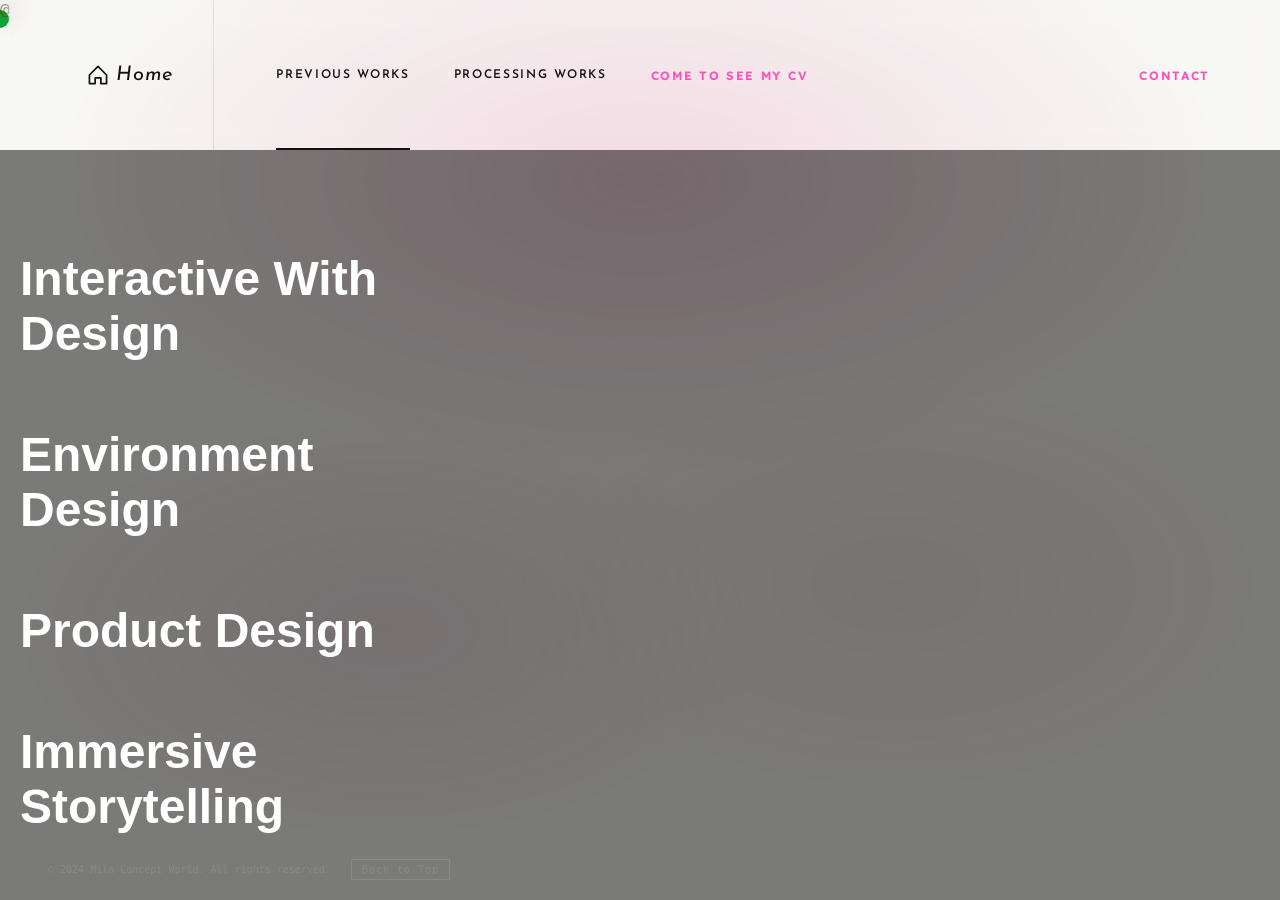
==== MilaConceptworld/Pages/Portfolio/index.html @ c9100c12 "create" ====
@<!DOCTYPE html>
<html lang="zh">
<head>
<meta charset="UTF-8"/>
<meta name="viewport" content="width=device-width, initial-scale=1.0"/>
<title>ABOUT ME</title>
<link href="https://fonts.googleapis.com/css2?family=Fredoka+One&family=DM+Sans:wght@400;600&display=swap" rel="stylesheet"/>
<link rel="preconnect" href="https://fonts.googleapis.com">
<link rel="preconnect" href="https://fonts.gstatic.com" crossorigin>
<link href="https://fonts.googleapis.com/css2?family=Google+Sans+Flex:opsz,wght@6..144,1..1000&family=Josefin+Sans:ital,wght@0,100..700;1,100..700&family=Jost:ital,wght@0,100..900;1,100..900&family=Lexend+Deca:wght@100..900&display=swap" rel="stylesheet">

<link rel="stylesheet" href="style.css"/>
</head>
<body>

    <div class="bg-glow"></div>
        
    <!-- NAV -->
        <div id="cursor"></div>
        <nav>
            <a class="nav-home" href="../../index.html">
                <svg width="14" height="14" viewBox="0 0 14 14" fill="none">
                <path d="M1 7L7 1L13 7V13H9V9H5V13H1V7Z" stroke="#111" stroke-width="1.2" stroke-linejoin="round"/>
                </svg>
                <span>Home</span>
            </a>

            <div class="nav-tabs">
                <button class="tab-btn" href="./index.html" data-tab="previous works">previous works</button>
                <button class="tab-btn" href="./processing-works.html" data-tab="processing works">processing works</button>
                <button class="tab-rightbtn" href="../../index.html" data-tab="see my CV">Come to see my CV</button>
                <button class="tab-rightbtn" href="../../index.html" data-tab="contact">Contact</button>
            </div>
        </nav>
        
        <div class="scroll-wrapper">

            <section class="section-video">
                <div class="show-video">
                    <div class="header-title">
                        <div>
                            <h1>interactive with design</h1>
                        </div>
                        
                    <div>
                            <h1>environment design</h1>
                        </div>

                        <div>
                            <h1>product design</h1>
                        </div>

                        <div>
                            <h1>immersive storytelling</h1>
                        </div>
                    </div>
                    
                    <div class="video-container">
                        <video autoplay muted id="bg-video">
                            <source src="./images/video/spacecraft.mp4" type="video/mp4">
                        </video>
                    </div>
                </div>
            </section>
        
            <section class="section-previousworks">

                 <h1>system design</h1>

                 <div class="previouswork-container">
                    <div class="previouswork">
                        <a href="./organicsystem.html">
                            <img src="./images/organic-waste-system.jpg" alt="previous works"/>
                        </a>
                        <div class="previouswork-description">
                            <h2>urban organic waste monitoring system & collection system design</h2>
                        </div>
                    </div>
                     
                            

                     <div class="previouswork">
                         <a href="./sunpanel.html">
                            <img src="./images/sunpanel-system.jpg" alt="previous works"/>
                         </a>
                         <div class="previouswork-description">
                             <h2>LUMINARA: city cooling system</h2>
                        </div>
                     </div>

                </div>

            </section>

            <section class="section-processingworks">

                <h1>product design</h1>

                <div class="previouswork-container">
                    <div class="previouswork">
                        <a href="./organicsystem.html">
                            <img src="./images/matierialinnovation.jpg" alt="previous works"/>
                        </a>
                        <div class="previouswork-description">
                            <h2>biomaterial innovation product prototype making</h2>
                        </div>
                    </div>
                     
                    <div class="previouswork">
                         <div>
                            <img src="./images/medicalproduct.jpg" alt="previous works"/>
                         </div>
                         <div class="previouswork-description">
                             <h2>HBA1C detector device</h2>
                        </div>
                    </div>

                    <div class="previouswork">
                         <div>
                            <img src="./images/wearableroduct.jpg" alt="previous works"/>
                         </div>
                         <div class="previouswork-description">
                             <h2>muscle repair wearable product</h2>
                        </div>
                    </div>

                    <div class="previouswork">
                         <div>
                            <img src="./images/spacecraft.jpg" alt="previous works"/>
                         </div>
                         <div class="previouswork-description">
                             <h2>reducing temperature equipment</h2>
                        </div>
                    </div>

                </div>

            </section>


        </div>
       

        
</body>

<footer class="page-footer">
        <div class="additional-info">
            <div class="copyright">
                    <p>© 2024 Mila Concept World. All rights reserved.</p>
            </div>
            <button class="back-to-top" onclick="scrollToTop()">Back to Top</button>
        </div>
</footer>

<script src="./interaction.js"></script>


</html>
---- MilaConceptworld/Pages/Portfolio/style.css ----
/* ─────────────────────────────────────
   RESET & VARIABLES
───────────────────────────────────── */
* {
  margin: 0;
  padding: 0;
  box-sizing: border-box;
}

:root {
  --white:  #f5f4f0;
  --black:  #111111;
  --ink:    #0e0e0e;
  --gray:   #888888;
  --line:   rgba(0,0,0,0.1);
  --accent: #ff4eb8;
}

html, body {
  width: 100%;
  background: var(--white);
  overflow-x: hidden;   /* 只锁横向，不锁纵向 */
  font-family: 'DM Mono', monospace;
  color: var(--ink);
}

/* ─────────────────────────────────────
   CUSTOM CURSOR
───────────────────────────────────── */
#cursor {
  position: fixed;
  width: 18px;
  height: 18px;
  background: var(--accent);
  border-radius: 50%;
  pointer-events: none;
  z-index: 99999;
  will-change: left, top;
  transform: translate(-50%, -50%);
  transition:
    width  .18s ease,
    height .18s ease,
    border-radius .18s ease,
    opacity .2s ease;
  mix-blend-mode: difference;
}

#cursor.hover {
  width: 38px;
  height: 38px;
}

#cursor.click {
  width: 12px;
  height: 12px;
}

/* ─────────────────────────────────────
   NAV
───────────────────────────────────── */
nav {
  position: fixed;
  top: 0; left: 0; right: 0;
  z-index: 100;
  display: flex;
  align-items: stretch;
  height: 150px;
  padding: 0 48px;
  pointer-events: none;
}

nav::before {
  content: '';
  position: absolute;
  inset: 0;
  z-index: -1;
  background: rgba(255, 255, 255, 0.253);
  backdrop-filter: blur(12px);
  -webkit-backdrop-filter: blur(12px);
}

.nav-home {
  font-family: 'Josefin Sans', sans-serif;
  display: flex;
  align-items: center;
  gap: 8px;
  text-decoration: none;
  color: var(--black);
  font-size: 20px;
  font-style: italic;
  letter-spacing: 0.04em;
  margin-right: 40px;
  border-right: 1px solid var(--line);
  padding: 0 40px;
  white-space: nowrap;
  transition: opacity .2s;
  pointer-events: all;
}
.nav-home:hover { opacity: 0.5; }
.nav-home svg {
  flex-shrink: 0;
  width: 20px; height: 20px;
}

.nav-tabs {
  display: flex;
  align-items: stretch;
  flex: 1;
  pointer-events: all;
}

.tab-btn {
  font-family: 'Josefin Sans', sans-serif;
  background: none;
  border: none;
  font-weight: 600;
  font-size: 12px;
  letter-spacing: 0.14em;
  text-transform: uppercase;
  color: var(--black);
  padding: 0 22px;
  position: relative;
  transition: color .25s;
  white-space: nowrap;
}
.tab-btn::after {
  content: '';
  position: absolute;
  bottom: 0; left: 22px; right: 22px;
  height: 2px;
  background: var(--black);
  transform: scaleX(0);
  transform-origin: left;
  transition: transform .3s cubic-bezier(.4,0,.2,1);
}
.tab-btn:hover         { color: var(--black); }
.tab-btn.active        { color: var(--black); }
.tab-btn.active::after { transform: scaleX(1); }

.tab-rightbtn {
  font-family: 'Lexend Deca', sans-serif;
  background: none;
  border: none;
  font-weight: 600;
  font-size: 12px;
  letter-spacing: 0.14em;
  text-transform: uppercase;
  color: var(--accent);
  padding: 0 22px;
  position: relative;
  transition: color .25s;
  white-space: nowrap;
}
.tab-rightbtn:hover  { color: var(--black); }
.tab-rightbtn.active { color: var(--black); }

.nav-tabs button:last-child {
  margin-left: auto;
}

/* ─────────────────────────────────────
   ATMOSPHERIC GLOW
───────────────────────────────────── */
.bg-glow {
  position: fixed;
  inset: 0;
  background:
    radial-gradient(ellipse 70% 50% at 50% 20%, rgba(210,70,140,.22) 0%, transparent 65%),
    radial-gradient(ellipse 50% 40% at 30% 70%, rgba(180,60,120,.10) 0%, transparent 60%),
    radial-gradient(ellipse 50% 40% at 70% 65%, rgba(200,80,130,.08) 0%, transparent 60%);
  pointer-events: none;
  z-index: 0;
}

/* ─────────────────────────────────────
   VIDEO
───────────────────────────────────── */
.show-video {
    position: relative;
    top: 0;
    width: 100%;
    height: 800px;
    overflow: hidden;
    display: flex;
    align-items: center;
    justify-content: flex-start;
}

.video-container {
    position: absolute;
    top: 0;
    left: 0;
    width: 100%;
    height: 100%;
    z-index: 0;
    isolation: isolate;
}

.video-container video {
    width: 100%;
    height: 100%;
    object-fit: cover;
}

.video-container::after {
    content: '';
    position: absolute;
    top: 0;
    left: 0;
    width: 100%;
    height: 100%;
    background: rgba(0, 0, 0, 0.5);
    z-index: 1;
}

.video-title {
    position: relative;
    z-index: 2;
    color: #ffffff;
    font-size: 2rem;
    text-align: center;
}

.header-title {
    position: relative;
    display: flex;
    width: 30%;
    flex-direction: column;
    align-items: flex-start;
    padding-left: 20px;
    z-index: 2;
    color: #ffffff;
    font-size: 24px;
    font-family: 'Google Sans Flex', sans-serif;
    text-transform: capitalize;
    gap: 50px;
}

.header-title h1 {
    color: #ffffff;
    font-size: 3rem;
    margin: 0 0 16px 0;
}

/* ─────────────────────────────────────
   SCROLL WRAPPER
───────────────────────────────────── */
.scroll-wrapper {
  width: 100%;
  height: 100vh;
  position: fixed;        /* 整个舞台固定在视口 */
  top: 0;
  left: 0;
  overflow: hidden;       /* 防止滑动时露出底部空白 */
}

/* ─────────────────────────────────────
   SECTIONS
───────────────────────────────────── */

/* section-video：固定在导航栏下方，不参与滑动 */
.section-video {
  position: absolute;
  top: 150px;             /* nav 高度 */
  left: 0;
  width: 100%;
  height: calc(100vh - 150px);
  z-index: 1;
}

/* 后续 section：从底部滑上来，顶部贴紧导航栏 */
.section-previousworks,
.section-processingworks {
  position: absolute;
  top: 150px;             /* 顶部不超过导航栏 */
  left: 0;
  width: 100%;
  height: calc(100vh - 150px);  /* 剩余视口高度 */
  overflow-y: auto;       /* 内容超出时可在 section 内滚动 */
  transition: transform 0.8s cubic-bezier(0.77, 0, 0.18, 1);
}

.section-previousworks   { z-index: 2; transform: translateY(100vh); }
.section-processingworks { z-index: 3; transform: translateY(100vh); }

.section-previousworks.active  { transform: translateY(0); }
.section-processingworks.active { transform: translateY(0); }

/* ─────────────────────────────────────
   SECTION CONTENT
───────────────────────────────────── */
.section-previousworks,
.section-processingworks {
    display: flex;
    flex-direction: column;
    padding: 40px 60px;
    background:
    radial-gradient(ellipse 70% 50% at 50% 20%, rgba(210,70,140,.22) 0%, transparent 65%),
    radial-gradient(ellipse 50% 40% at 30% 70%, rgba(180,60,120,.10) 0%, transparent 60%),
    radial-gradient(ellipse 50% 40% at 70% 65%, rgba(200,80,130,.08) 0%, transparent 60%),
    #f5f4f0;
}

.previouswork-container,
.processingworks-content {
    display: grid;
    grid-template-columns: repeat(2, 1fr);
    margin: 50px;
    gap: 80px;
    padding: 24px;
}

.section-previousworks h1,
.section-processingworks h1 {
    display: flex;
    font-family: 'Google Sans Flex', sans-serif;
    font-size: 24px;
    font-weight: 400;
    color: var(--ink);
    line-height: 1.5;
    border-top: 2px solid var(--line);
    border-bottom: 2px solid var(--line);
    text-transform: capitalize;
    letter-spacing: 0.05em;
    padding: 10px;
}

/* ─────────────────────────────────────
   WORK CARDS
───────────────────────────────────── */
.previouswork {
    max-width: 100%;
    position: relative;
    overflow: hidden;
    border-radius: 8px;
}

.previouswork a {
    display: block;
    overflow: hidden;
    border-radius: 8px;
}

.previouswork img {
    width: 100%;
    aspect-ratio: 16 / 9;
    object-fit: cover;
    display: block;
    transition: transform 0.4s ease;
    box-shadow: 0 4px 12px rgba(0,0,0,0.1);
}

.previouswork img:hover {
    transform: scale(1.03);
}

.previouswork-description h2 {
    font-family: 'Google Sans Flex', sans-serif;
    font-size: 12px;
    font-weight: 400;
    margin: 12px 0 0 0;
    color: var(--ink);
    line-height: 1.5;
    text-transform: uppercase;
    letter-spacing: 0.05em;
}

/* ─────────────────────────────────────
   FOOTER
───────────────────────────────────── */
.page-footer {
  position: fixed;
  margin-top: 120px;
  bottom: 20px; left: 48px;
  font-family: 'DM Mono', monospace;
  font-size: 10px;
  color: var(--gray);
  z-index: 10;
  display: flex;
  gap: 24px;
  align-items: center;
}

.additional-info {
  display: flex;
  align-items: center;
  gap: 20px;
}

.back-to-top {
  background: none;
  border: 1px solid var(--gray);
  color: var(--gray);
  font-family: 'DM Mono', monospace;
  font-size: 10px;
  padding: 4px 10px;
  letter-spacing: .1em;
  transition: all .2s;
  pointer-events: all;
}
.back-to-top:hover {
  background: var(--ink);
  color: var(--white);
  border-color: var(--ink);
}

/* ─────────────────────────────────────
   RESPONSIVE ≤ 768px
───────────────────────────────────── */
@media (max-width: 768px) {

  nav {
    height: auto;
    padding: 0 16px;
    overflow-x: auto;
    overflow-y: visible;
    scrollbar-width: none;
    -webkit-overflow-scrolling: touch;
    -webkit-mask-image: linear-gradient(to right, black 85%, transparent 100%);
            mask-image: linear-gradient(to right, black 85%, transparent 100%);
  }
  nav::-webkit-scrollbar { display: none; }

  .nav-home {
    font-size: 16px;
    padding: 16px 20px 16px 0;
    margin-right: 20px;
  }
  .tab-btn, .tab-rightbtn {
    font-size: 11px;
    padding: 16px 14px;
  }

  .stage, .arrow, .hint { display: none; }

  .personal-info {
    position: relative;
    top: auto; left: auto;
    transform: none;
    grid-template-columns: 1fr;
    padding: 100px 24px 40px;
    gap: 24px;
    overflow-y: auto;
    height: 100vh;
  }
  .avatar img { width: 60%; border-radius: 50%; }
  .details .name { font-size: 1.6rem; }

  .previouswork-container,
  .processingworks-content {
    grid-template-columns: 1fr;
    margin: 20px;
    gap: 40px;
  }

  .section-previousworks,
  .section-processingworks {
    padding: 24px;
  }
}
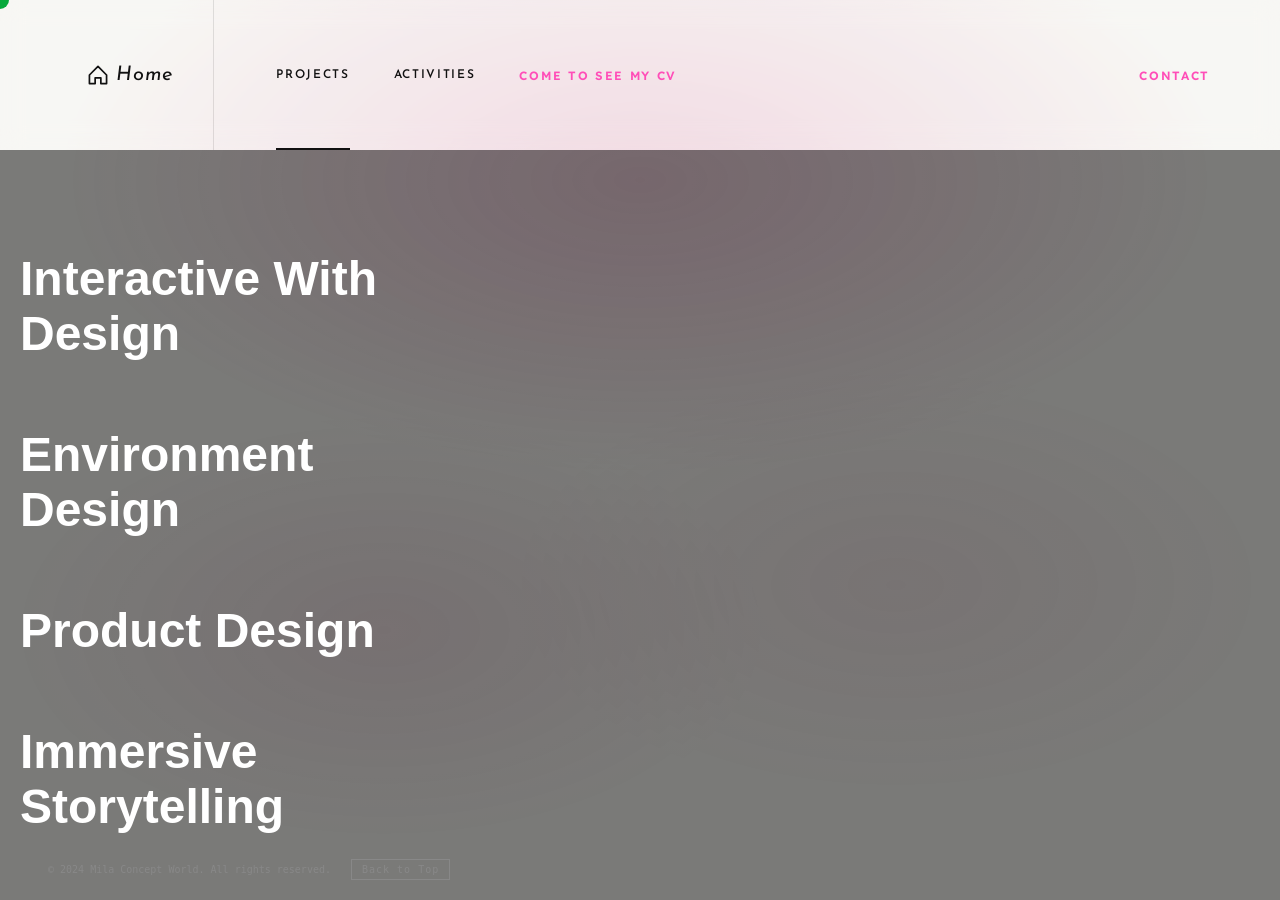
==== commit 0c2d61b5: "update" ====
--- a/MilaConceptworld/Pages/Portfolio/index.html
+++ b/MilaConceptworld/Pages/Portfolio/index.html
@@ -1,4 +1,4 @@
-@<!DOCTYPE html>
+<!DOCTYPE html>
 <html lang="zh">
 <head>
 <meta charset="UTF-8"/>
@@ -26,12 +26,12 @@
             </a>
 
             <div class="nav-tabs">
-                <button class="tab-btn" href="./index.html" data-tab="previous works">previous works</button>
-                <button class="tab-btn" href="./processing-works.html" data-tab="processing works">processing works</button>
+                <button class="tab-btn" href="./index.html" data-tab="previous works">projects</button>
+                <button class="tab-btn" href="./processing-works.html" data-tab="processing works">activities</button>
                 <button class="tab-rightbtn" href="../../index.html" data-tab="see my CV">Come to see my CV</button>
                 <button class="tab-rightbtn" href="../../index.html" data-tab="contact">Contact</button>
             </div>
-        </nav>
+        </nav> 
         
         <div class="scroll-wrapper">
 
@@ -65,7 +65,7 @@
         
             <section class="section-previousworks">
 
-                 <h1>system design</h1>
+                 <h1>system & environmental design</h1>
 
                  <div class="previouswork-container">
                     <div class="previouswork">
@@ -108,7 +108,7 @@
                      
                     <div class="previouswork">
                          <div>
-                            <img src="./images/medicalproduct.jpg" alt="previous works"/>
+                            <img src="./images/medicalproduct.png" alt="previous works"/>
                          </div>
                          <div class="previouswork-description">
                              <h2>HBA1C detector device</h2>
@@ -136,6 +136,52 @@
                 </div>
 
             </section>
+
+             <section class="section-artworks">
+
+                <h1>speculative design</h1>
+
+                <div class="previouswork-container">
+                    <div class="previouswork">
+                        <a href="./digitallife.html">
+                            <img src="./images/digitallife.png" alt="previous works"/>
+                        </a>
+                        <div class="previouswork-description">
+                            <h2>future design: electronic life form</h2>
+                        </div>
+                    </div>
+                     
+                    <div class="previouswork">
+                         <div>
+                            <img src="./images/touchflow.jpg" alt="previous works"/>
+                         </div>
+                         <div class="previouswork-description">
+                             <h2>TOUCHFLOW: emotional interaction</h2>
+                        </div>
+                    </div>
+
+                    <div class="previouswork">
+                         <div>
+                            <img src="./images/medical-prototype.jpg" alt="previous works"/>
+                         </div>
+                         <div class="previouswork-description">
+                             <h2>Medical Somatosensory Interaction Learning Model</h2>
+                        </div>
+                    </div>
+
+                    <div class="previouswork">
+                         <div>
+                            <img src="./images/soundscapture.jpg" alt="previous works"/>
+                         </div>
+                         <div class="previouswork-description">
+                             <h2>sounds capture: merging human senses</h2>
+                        </div>
+                    </div>
+
+                </div>
+
+            </section>
+
 
 
         </div>
--- a/MilaConceptworld/Pages/Portfolio/style.css
+++ b/MilaConceptworld/Pages/Portfolio/style.css
@@ -270,7 +270,8 @@
 
 /* 后续 section：从底部滑上来，顶部贴紧导航栏 */
 .section-previousworks,
-.section-processingworks {
+.section-processingworks,
+.section-artworks {
   position: absolute;
   top: 150px;             /* 顶部不超过导航栏 */
   left: 0;
@@ -282,15 +283,18 @@
 
 .section-previousworks   { z-index: 2; transform: translateY(100vh); }
 .section-processingworks { z-index: 3; transform: translateY(100vh); }
+.section-artworks       { z-index: 4; transform: translateY(100vh); }
 
 .section-previousworks.active  { transform: translateY(0); }
 .section-processingworks.active { transform: translateY(0); }
+.section-artworks.active       { transform: translateY(0); }
 
 /* ─────────────────────────────────────
    SECTION CONTENT
 ───────────────────────────────────── */
 .section-previousworks,
-.section-processingworks {
+.section-processingworks,
+.section-artworks {
     display: flex;
     flex-direction: column;
     padding: 40px 60px;
@@ -302,7 +306,8 @@
 }
 
 .previouswork-container,
-.processingworks-content {
+.processingworks-content,
+.artworks-content {
     display: grid;
     grid-template-columns: repeat(2, 1fr);
     margin: 50px;
@@ -311,7 +316,8 @@
 }
 
 .section-previousworks h1,
-.section-processingworks h1 {
+.section-processingworks h1,
+.section-artworks h1 {
     display: flex;
     font-family: 'Google Sans Flex', sans-serif;
     font-size: 24px;
@@ -361,7 +367,7 @@
     margin: 12px 0 0 0;
     color: var(--ink);
     line-height: 1.5;
-    text-transform: uppercase;
+    text-transform: capitalize;
     letter-spacing: 0.05em;
 }
 
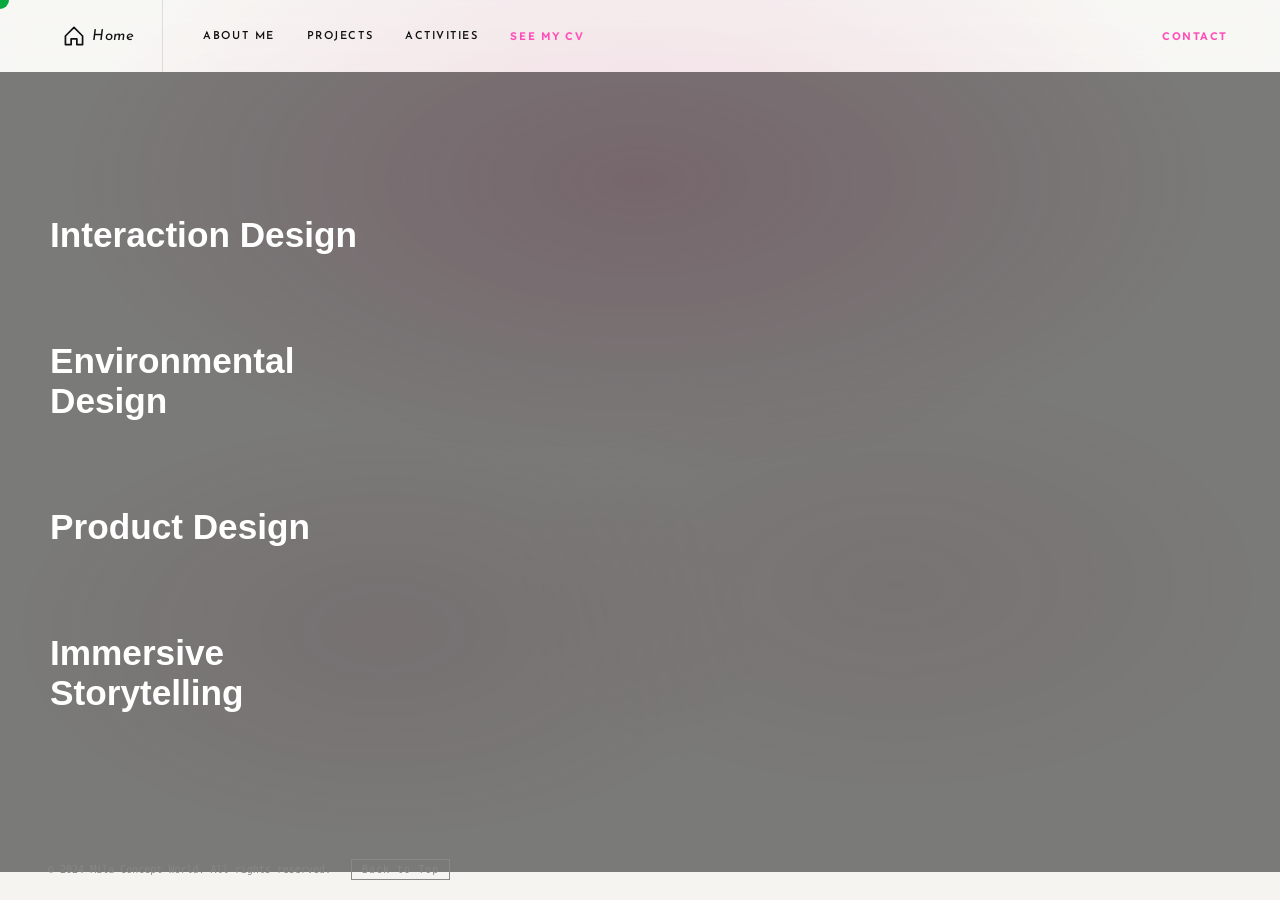
==== commit 366a7565: "update" ====
--- a/MilaConceptworld/Pages/Portfolio/index.html
+++ b/MilaConceptworld/Pages/Portfolio/index.html
@@ -3,7 +3,7 @@
 <head>
 <meta charset="UTF-8"/>
 <meta name="viewport" content="width=device-width, initial-scale=1.0"/>
-<title>ABOUT ME</title>
+<title>Mila Concept World</title>
 <link href="https://fonts.googleapis.com/css2?family=Fredoka+One&family=DM+Sans:wght@400;600&display=swap" rel="stylesheet"/>
 <link rel="preconnect" href="https://fonts.googleapis.com">
 <link rel="preconnect" href="https://fonts.gstatic.com" crossorigin>
@@ -26,9 +26,10 @@
             </a>
 
             <div class="nav-tabs">
-                <button class="tab-btn" href="./index.html" data-tab="previous works">projects</button>
-                <button class="tab-btn" href="./processing-works.html" data-tab="processing works">activities</button>
-                <button class="tab-rightbtn" href="../../index.html" data-tab="see my CV">Come to see my CV</button>
+                <button class="tab-btn" href="../Aboutme/index.html" data-tab="about me">ABOUT ME</button>
+                <button class="tab-btn" href="./index.html" data-tab="projects">projects</button>
+                <button class="tab-btn" href="./processing-works.html" data-tab="activies">activities</button>
+                <button class="tab-rightbtn" href="../../index.html" data-tab="see my CV">see my CV</button>
                 <button class="tab-rightbtn" href="../../index.html" data-tab="contact">Contact</button>
             </div>
         </nav> 
@@ -39,11 +40,11 @@
                 <div class="show-video">
                     <div class="header-title">
                         <div>
-                            <h1>interactive with design</h1>
+                            <h1>interaction design</h1>
                         </div>
                         
                     <div>
-                            <h1>environment design</h1>
+                            <h1>environmental design</h1>
                         </div>
 
                         <div>
@@ -62,6 +63,32 @@
                     </div>
                 </div>
             </section>
+
+            
+            <section class="section-intro">
+                <div class="intro-bg">
+                    <img src="./images/avatar.jpg" alt="Mila" />
+                </div>
+
+                <!-- 渐变遮罩 -->
+                <div class="intro-overlay"></div>
+
+                <!-- 文字叠加层 -->
+                <div class="intro-content">
+
+                    <div class="intro-bottom">
+                        <h2 class="intro-name">Mila.Liu</h2>
+                        <p class="intro-bio">
+                            Hi! I'm Mila.Liu. 
+                            I'm a interaction designer working at the intersection of interaction, environment, and speculative futures. 
+                            Before be a interaction designer, I was a environmental landscape designer. So My practice spans system design, product design, and immersive storytelling — always with a curiosity for how objects and spaces shape human experience.
+                        </p>
+                    </div>
+
+                </div>
+
+            </section>
+
         
             <section class="section-previousworks">
 
@@ -102,7 +129,7 @@
                             <img src="./images/matierialinnovation.jpg" alt="previous works"/>
                         </a>
                         <div class="previouswork-description">
-                            <h2>biomaterial innovation product prototype making</h2>
+                            <h2>materials innovation: Biodegradable Lighting Product</h2>
                         </div>
                     </div>
                      
--- a/MilaConceptworld/Pages/Portfolio/style.css
+++ b/MilaConceptworld/Pages/Portfolio/style.css
@@ -19,7 +19,7 @@
 html, body {
   width: 100%;
   background: var(--white);
-  overflow-x: hidden;   /* 只锁横向，不锁纵向 */
+  overflow-x: hidden;
   font-family: 'DM Mono', monospace;
   color: var(--ink);
 }
@@ -44,16 +44,8 @@
     opacity .2s ease;
   mix-blend-mode: difference;
 }
-
-#cursor.hover {
-  width: 38px;
-  height: 38px;
-}
-
-#cursor.click {
-  width: 12px;
-  height: 12px;
-}
+#cursor.hover { width: 38px; height: 38px; }
+#cursor.click { width: 12px; height: 12px; }
 
 /* ─────────────────────────────────────
    NAV
@@ -97,10 +89,7 @@
   pointer-events: all;
 }
 .nav-home:hover { opacity: 0.5; }
-.nav-home svg {
-  flex-shrink: 0;
-  width: 20px; height: 20px;
-}
+.nav-home svg { flex-shrink: 0; width: 20px; height: 20px; }
 
 .nav-tabs {
   display: flex;
@@ -133,9 +122,11 @@
   transform-origin: left;
   transition: transform .3s cubic-bezier(.4,0,.2,1);
 }
+
 .tab-btn:hover         { color: var(--black); }
 .tab-btn.active        { color: var(--black); }
-.tab-btn.active::after { transform: scaleX(1); }
+.tab-btn:hover::after  { transform: scaleX(1); }
+.tab-btn.active::after { transform: scaleX(0); }
 
 .tab-rightbtn {
   font-family: 'Lexend Deca', sans-serif;
@@ -154,9 +145,7 @@
 .tab-rightbtn:hover  { color: var(--black); }
 .tab-rightbtn.active { color: var(--black); }
 
-.nav-tabs button:last-child {
-  margin-left: auto;
-}
+.nav-tabs button:last-child { margin-left: auto; }
 
 /* ─────────────────────────────────────
    ATMOSPHERIC GLOW
@@ -188,8 +177,7 @@
 
 .video-container {
     position: absolute;
-    top: 0;
-    left: 0;
+    top: 0; left: 0;
     width: 100%;
     height: 100%;
     z-index: 0;
@@ -205,8 +193,7 @@
 .video-container::after {
     content: '';
     position: absolute;
-    top: 0;
-    left: 0;
+    top: 0; left: 0;
     width: 100%;
     height: 100%;
     background: rgba(0, 0, 0, 0.5);
@@ -227,13 +214,13 @@
     width: 30%;
     flex-direction: column;
     align-items: flex-start;
-    padding-left: 20px;
+    padding-left: 50px;
     z-index: 2;
     color: #ffffff;
     font-size: 24px;
     font-family: 'Google Sans Flex', sans-serif;
     text-transform: capitalize;
-    gap: 50px;
+    gap: 70px;
 }
 
 .header-title h1 {
@@ -248,42 +235,39 @@
 .scroll-wrapper {
   width: 100%;
   height: 100vh;
-  position: fixed;        /* 整个舞台固定在视口 */
+  position: fixed;
   top: 0;
   left: 0;
-  overflow: hidden;       /* 防止滑动时露出底部空白 */
+  overflow: hidden;
 }
 
 /* ─────────────────────────────────────
    SECTIONS
 ───────────────────────────────────── */
-
-/* section-video：固定在导航栏下方，不参与滑动 */
 .section-video {
   position: absolute;
-  top: 150px;             /* nav 高度 */
+  top: 150px;
   left: 0;
   width: 100%;
   height: calc(100vh - 150px);
   z-index: 1;
 }
 
-/* 后续 section：从底部滑上来，顶部贴紧导航栏 */
 .section-previousworks,
 .section-processingworks,
 .section-artworks {
   position: absolute;
-  top: 150px;             /* 顶部不超过导航栏 */
+  top: 150px;
   left: 0;
   width: 100%;
-  height: calc(100vh - 150px);  /* 剩余视口高度 */
-  overflow-y: auto;       /* 内容超出时可在 section 内滚动 */
+  height: calc(100vh - 150px);
+  overflow-y: auto;
   transition: transform 0.8s cubic-bezier(0.77, 0, 0.18, 1);
 }
 
 .section-previousworks   { z-index: 2; transform: translateY(100vh); }
 .section-processingworks { z-index: 3; transform: translateY(100vh); }
-.section-artworks       { z-index: 4; transform: translateY(100vh); }
+.section-artworks        { z-index: 4; transform: translateY(100vh); }
 
 .section-previousworks.active  { transform: translateY(0); }
 .section-processingworks.active { transform: translateY(0); }
@@ -356,13 +340,11 @@
     box-shadow: 0 4px 12px rgba(0,0,0,0.1);
 }
 
-.previouswork img:hover {
-    transform: scale(1.03);
-}
+.previouswork img:hover { transform: scale(1.03); }
 
 .previouswork-description h2 {
     font-family: 'Google Sans Flex', sans-serif;
-    font-size: 12px;
+    font-size: 14px;
     font-weight: 400;
     margin: 12px 0 0 0;
     color: var(--ink);
@@ -370,6 +352,128 @@
     text-transform: capitalize;
     letter-spacing: 0.05em;
 }
+
+/* ─────────────────────────────────────
+   SECTION INTRO — 大图 + 文字叠加
+───────────────────────────────────── */
+.section-intro {
+  position: absolute;
+  top: 150px;
+  left: 0;
+  width: 100%;
+  height: calc(100vh - 150px);
+  overflow: hidden;
+  z-index: 2;
+  transform: translateY(100vh);
+  transition: transform 0.8s cubic-bezier(0.77, 0, 0.18, 1);
+}
+ 
+.section-intro.active {
+  transform: translateY(0);
+}
+ 
+/* ── 背景大图 ── */
+.intro-bg {
+  position: absolute;
+  inset: 0;
+  z-index: 0;
+}
+ 
+.intro-bg img {
+  width: 100%;
+  height: 100%;
+  object-fit: cover;
+  object-position: center top;
+  display: block;
+  transition: transform 0.8s cubic-bezier(0.25, 0.46, 0.45, 0.94);
+}
+ 
+.section-intro.active .intro-bg img {
+  transform: scale(1.04);   /* 进入时轻微放大，增加动感 */
+}
+ 
+/* ── 渐变遮罩 ── */
+.intro-overlay {
+  position: absolute;
+  inset: 0;
+  z-index: 1;
+  background: radial-gradient(ellipse 70% 50% at 50% 20%, rgba(210,70,140,.22) 0%, transparent 65%),
+    radial-gradient(ellipse 50% 40% at 30% 70%, rgba(180,60,120,.10) 0%, transparent 60%),
+    radial-gradient(ellipse 50% 40% at 70% 65%, rgba(200,80,130,.08) 0%, transparent 60%),
+    #f5f4f0;
+}
+ 
+/* ── 文字层 ── */
+.intro-content {
+  position: absolute;
+  inset: 0;
+  z-index: 2;
+  display: flex;
+  flex-direction: column;
+  justify-content: flex-end;
+  padding: 48px 64px;
+}
+ 
+.intro-label {
+  font-family: 'Lexend Deca', sans-serif;
+  font-size: 10px;
+  letter-spacing: 0.24em;
+  text-transform: uppercase;
+  color: rgba(0, 0, 0, 0.6);
+  border: 1px solid rgba(0, 0, 0, 0.2);
+  padding: 6px 14px;
+  border-radius: 100px;
+  backdrop-filter: blur(6px);
+  background: rgba(255,255,255,0.08);
+}
+ 
+/* 底部主文字 */
+.intro-bottom {
+  display: flex;
+  flex-direction: column;
+  gap: 20px;
+  max-width: 1000px;
+  margin-bottom: 200px;
+}
+ 
+.intro-name {
+  font-family: 'Google Sans Flex', sans-serif;
+  font-size: clamp(3.5rem, 8vw, 7rem);
+  font-weight: 200;
+  color: #000000;
+  letter-spacing: -0.04em;
+  line-height: 0.95;
+  margin: 0;
+ 
+  /* 进入动画 */
+  opacity: 0;
+  transform: translateY(30px);
+  transition: opacity 0.8s ease 0.3s, transform 0.8s cubic-bezier(0.25, 0.46, 0.45, 0.94) 0.3s;
+}
+ 
+.intro-bio {
+  font-family:  'Google Sans Flex', sans-serif;
+  font-size: 16px;
+  font-weight: 400;
+  color: rgba(0, 0, 0, 0.72);
+  line-height: 1.85;
+  letter-spacing: 0.02em;
+  border-left: 2px solid var(--line);
+  padding-left: 18px;
+ 
+  /* 进入动画 */
+  opacity: 0;
+  transform: translateY(20px);
+  transition: opacity 0.8s ease 0.5s, transform 0.8s cubic-bezier(0.25, 0.46, 0.45, 0.94) 0.5s;
+}
+ 
+/* active 时触发文字动画 */
+.section-intro.active .intro-name,
+.section-intro.active .intro-bio {
+  opacity: 1;
+  transform: translateY(0);
+}
+
 
 /* ─────────────────────────────────────
    FOOTER
@@ -411,7 +515,85 @@
 }
 
 /* ─────────────────────────────────────
-   RESPONSIVE ≤ 768px
+   RESPONSIVE — Mac / 中等屏幕
+   769px ~ 1440px
+───────────────────────────────────── */
+@media (min-width: 769px) and (max-width: 1440px) {
+
+  /* nav 压缩高度 */
+  nav {
+    height: 72px;
+    padding: 0 36px;
+  }
+
+  .nav-home {
+    font-size: 15px;
+    padding: 0 28px;
+    margin-right: 24px;
+  }
+
+  .tab-btn {
+    font-size: 11px;
+    padding: 0 16px;
+  }
+
+  .tab-rightbtn {
+    font-size: 11px;
+    padding: 0 16px;
+  }
+
+  /* section 顶部跟随 nav 高度 */
+  .section-video {
+    top: 72px;
+    height: calc(100vh - 72px);
+  }
+
+  .section-previousworks,
+  .section-processingworks,
+  .section-artworks {
+    top: 72px;
+    height: calc(100vh - 72px);
+  }
+
+  /* header title 字号略缩 */
+  .header-title {
+    gap: 70px;
+  }
+
+  .header-title h1 {
+    font-size: 2.2rem;
+  }
+
+  /* 卡片网格间距缩小 */
+  .previouswork-container,
+  .processingworks-content,
+  .artworks-content {
+    margin: 32px;
+    gap: 48px;
+  }
+
+  .section-previousworks,
+  .section-processingworks,
+  .section-artworks {
+    padding: 32px 48px;
+  }
+}
+
+  .section-intro {
+    top: 72px;
+    height: calc(100vh - 72px);
+  }
+ 
+  .intro-content {
+    padding: 36px 48px;
+  }
+ 
+  .intro-name {
+    font-size: clamp(3rem, 6vw, 5.5rem);
+  }
+
+/* ─────────────────────────────────────
+   RESPONSIVE — 手机端 ≤ 768px
 ───────────────────────────────────── */
 @media (max-width: 768px) {
 
@@ -449,18 +631,47 @@
     overflow-y: auto;
     height: 100vh;
   }
+
   .avatar img { width: 60%; border-radius: 50%; }
   .details .name { font-size: 1.6rem; }
 
   .previouswork-container,
-  .processingworks-content {
+  .processingworks-content,
+  .artworks-content {
     grid-template-columns: 1fr;
     margin: 20px;
     gap: 40px;
   }
 
   .section-previousworks,
-  .section-processingworks {
+  .section-processingworks,
+  .section-artworks {
     padding: 24px;
   }
+
+  .header-title {
+    width: 80%;
+    gap: 24px;
+  }
+
+  .header-title h1 {
+    font-size: 1.8rem;
+  }
+    .section-intro {
+    top: 0;
+    height: 100vh;
+  }
+ 
+  .intro-content {
+    padding: 100px 24px 40px;
+  }
+ 
+  .intro-name {
+    font-size: 3rem;
+  }
+ 
+  .intro-bio {
+    font-size: 13px;
+  }
+
 }
